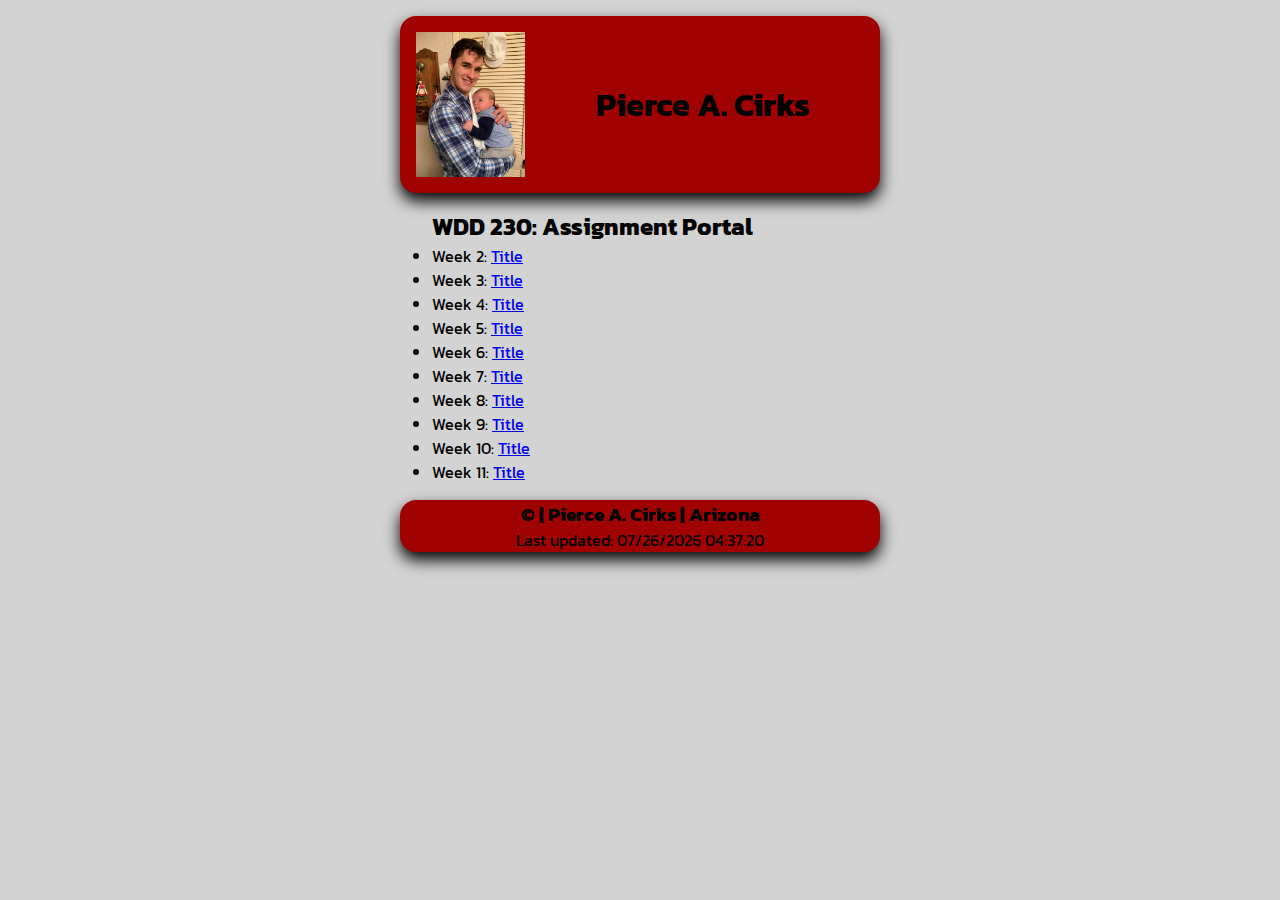
==== index.html @ 4cb47555 "portal" ====
<!DOCTYPE html>
<html lang="en">

<head>
    <meta charset="UTF-8">
    <meta http-equiv="X-UA-Compatible" content="IE=edge">
    <meta name="viewport" content="width=device-width, initial-scale=1.0">
    <link rel="preconnect" href="https://fonts.googleapis.com">
    <link rel="preconnect" href="https://fonts.gstatic.com" crossorigin>
    <link href="https://fonts.googleapis.com/css2?family=Kanit&display=swap" rel="stylesheet">
    <link rel="stylesheet" href="css/style.css">
    <title>Pierce's Portal</title>
    <meta name="description" content="Pierce Cirks' personal portal page for my WDD 230: Web Frontend 
    Development at Brigham Young University - Idaho">
</head>

<body>
    <div class="page">
        <header>
            <h1>Pierce A. Cirks</h1>
            <img src="images/pierce&robin.jpg" alt="photo of my baby boy, Robin and I">
        </header>
        <main>
            <section>
                <h2>WDD 230: Assignment Portal</h2>
                <ul>
                    <li>Week 2: <a href="#">Title</a></li>
                    <li>Week 3: <a href="#">Title</a></li>
                    <li>Week 4: <a href="#">Title</a></li>
                    <li>Week 5: <a href="#">Title</a></li>
                    <li>Week 6: <a href="#">Title</a></li>
                    <li>Week 7: <a href="#">Title</a></li>
                    <li>Week 8: <a href="#">Title</a></li>
                    <li>Week 9: <a href="#">Title</a></li>
                    <li>Week 10: <a href="#">Title</a></li>
                    <li>Week 11: <a href="#">Title</a></li>
                </ul>
            </section>
        </main>
        <footer>
            <h3>© <span class="todaysyear"></span> | Pierce A. Cirks | Arizona</h3>
            <p>Last updated: <span id="lastmodified"></span></p>
        </footer>
    </div>
    <script src="scripts/last_modified.js"></script>
</body>

</html>
---- css/style.css ----
* {
    margin: 0;
    padding: 0;
    box-sizing: border-box;
}

body {
    font-size: 16px;
    font-family: 'Kanit', sans-serif;
    background-color: lightgray;
}

header {
    display: grid;
}

header h1 {
    grid-row: 1/2;
    grid-column: 2/3;
}

header img {
    grid-column: 1/2;
    max-width: 125px;
    padding: 1rem 0rem 1rem 1rem;
}

header, 
footer {
    background-color: rgb(160, 2, 2);
    border-radius: 1rem;
    box-shadow: 0rem 0.5rem 1rem;
    margin: 1rem 0rem;
    align-items: center;
}

footer {
    text-align: center;
}

main {
    margin-left: 2rem;
}

/* Class Selectors */

.page {
    margin: 0 auto;
    max-width: 480px;
}
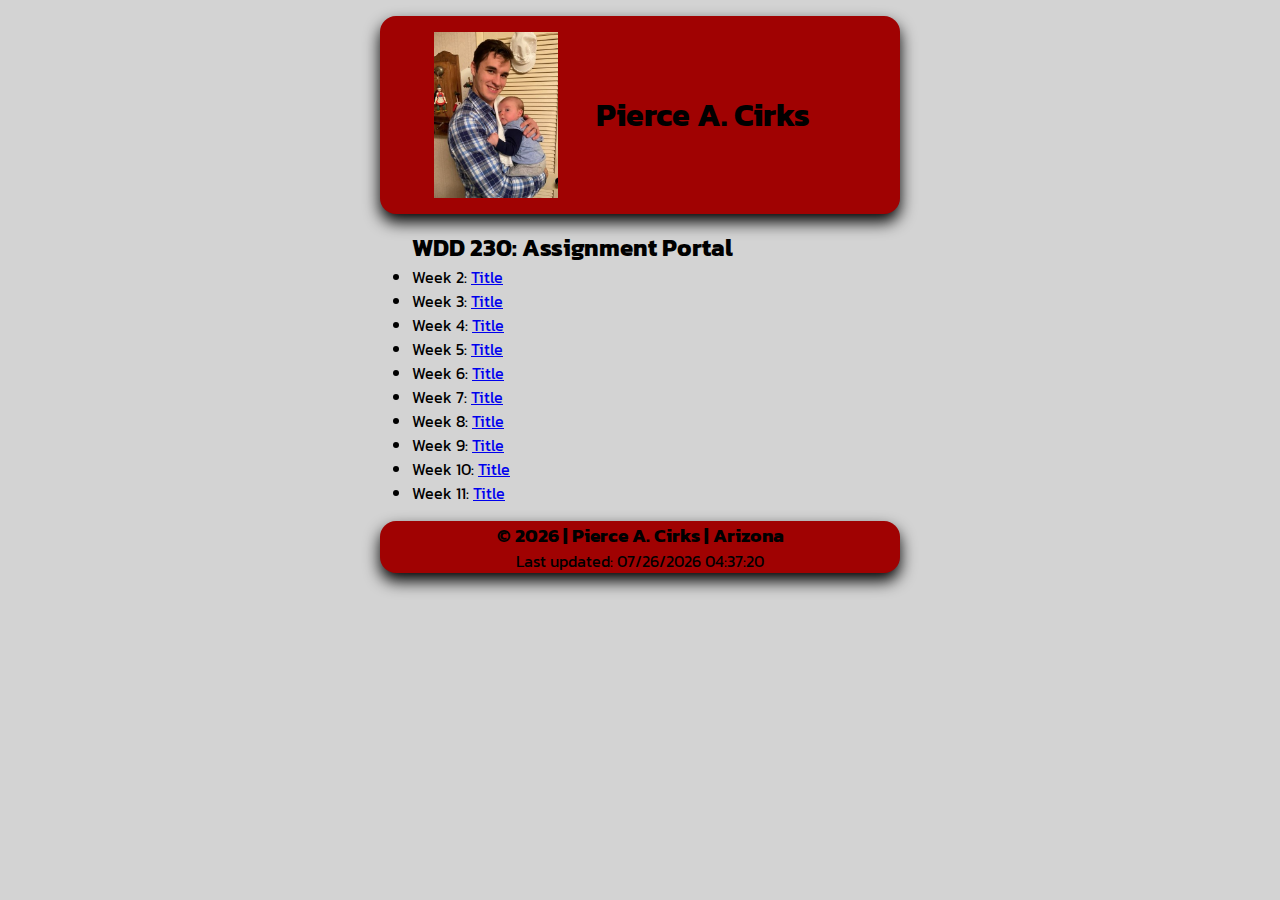
==== commit 1215d07c: "Mobile view option made" ====
--- a/index.html
+++ b/index.html
@@ -8,7 +8,9 @@
     <link rel="preconnect" href="https://fonts.googleapis.com">
     <link rel="preconnect" href="https://fonts.gstatic.com" crossorigin>
     <link href="https://fonts.googleapis.com/css2?family=Kanit&display=swap" rel="stylesheet">
-    <link rel="stylesheet" href="css/style.css">
+    <link rel="stylesheet" href="styles/normalize.css">
+    <link rel="stylesheet" href="css/small.css">
+    <link rel="stylesheet" href="css/medium.css">
     <title>Pierce's Portal</title>
     <meta name="description" content="Pierce Cirks' personal portal page for my WDD 230: Web Frontend 
     Development at Brigham Young University - Idaho">
--- a/css/small.css
+++ b/css/small.css
@@ -0,0 +1,50 @@
+* {
+    margin: 0;
+    padding: 0;
+    box-sizing: border-box;
+}
+
+body {
+    font-size: 16px;
+    font-family: 'Kanit', sans-serif;
+    background-color: lightgray;
+}
+
+header {
+    display: grid;
+    padding: 1rem;
+}
+
+header h1 {
+    grid-row: 2/3;
+}
+
+header img {
+    grid-column: 1/2;
+    max-width: 125px;
+    margin-left: auto;
+    margin-right: auto;
+}
+
+header, 
+footer {
+    background-color: rgb(160, 2, 2);
+    align-items: center;
+    justify-content: center;
+}
+
+footer {
+    text-align: center;
+}
+
+main {
+    margin-left: 2rem;
+}
+
+/* Class Selectors */
+
+.page {
+    margin: 0 auto;
+    max-width: 32.5em;
+}
+
--- a/css/medium.css
+++ b/css/medium.css
@@ -0,0 +1,18 @@
+@media (min-width: 32.5em) {
+
+    header,
+    footer {
+        border-radius: 1rem;
+        box-shadow: 0rem 0.5rem 1rem;
+        margin: 1rem 0rem;
+    }
+
+    header {
+        grid-template-columns: 200px 1fr;
+    }
+
+    header h1 {
+        grid-row: 1/2;
+        grid-column: 2/3;
+    }
+}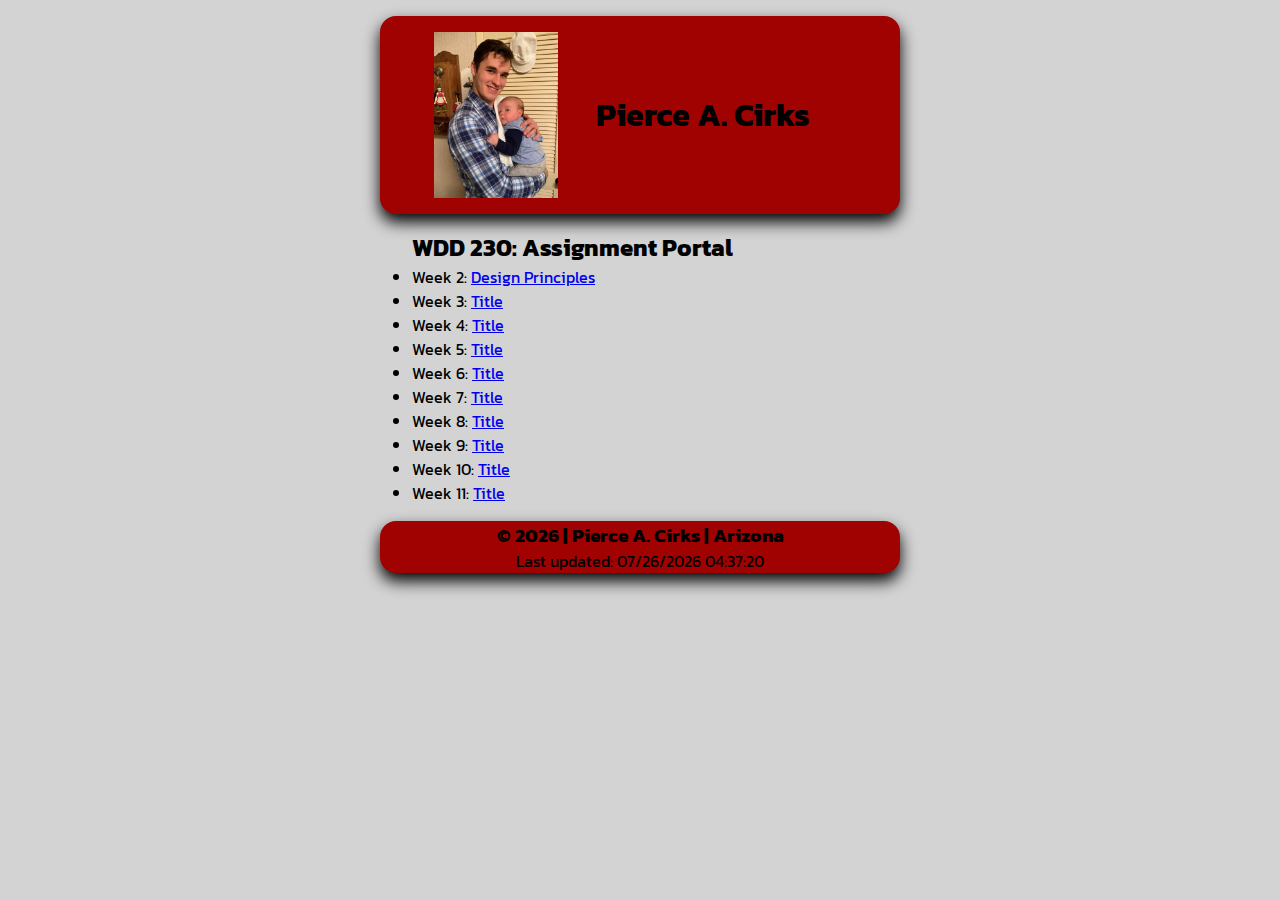
==== commit 4dd072a2: "added page" ====
--- a/index.html
+++ b/index.html
@@ -26,7 +26,7 @@
             <section>
                 <h2>WDD 230: Assignment Portal</h2>
                 <ul>
-                    <li>Week 2: <a href="#">Title</a></li>
+                    <li>Week 2: <a href="lesson2/design-principles.html">Design Principles</a></li>
                     <li>Week 3: <a href="#">Title</a></li>
                     <li>Week 4: <a href="#">Title</a></li>
                     <li>Week 5: <a href="#">Title</a></li>
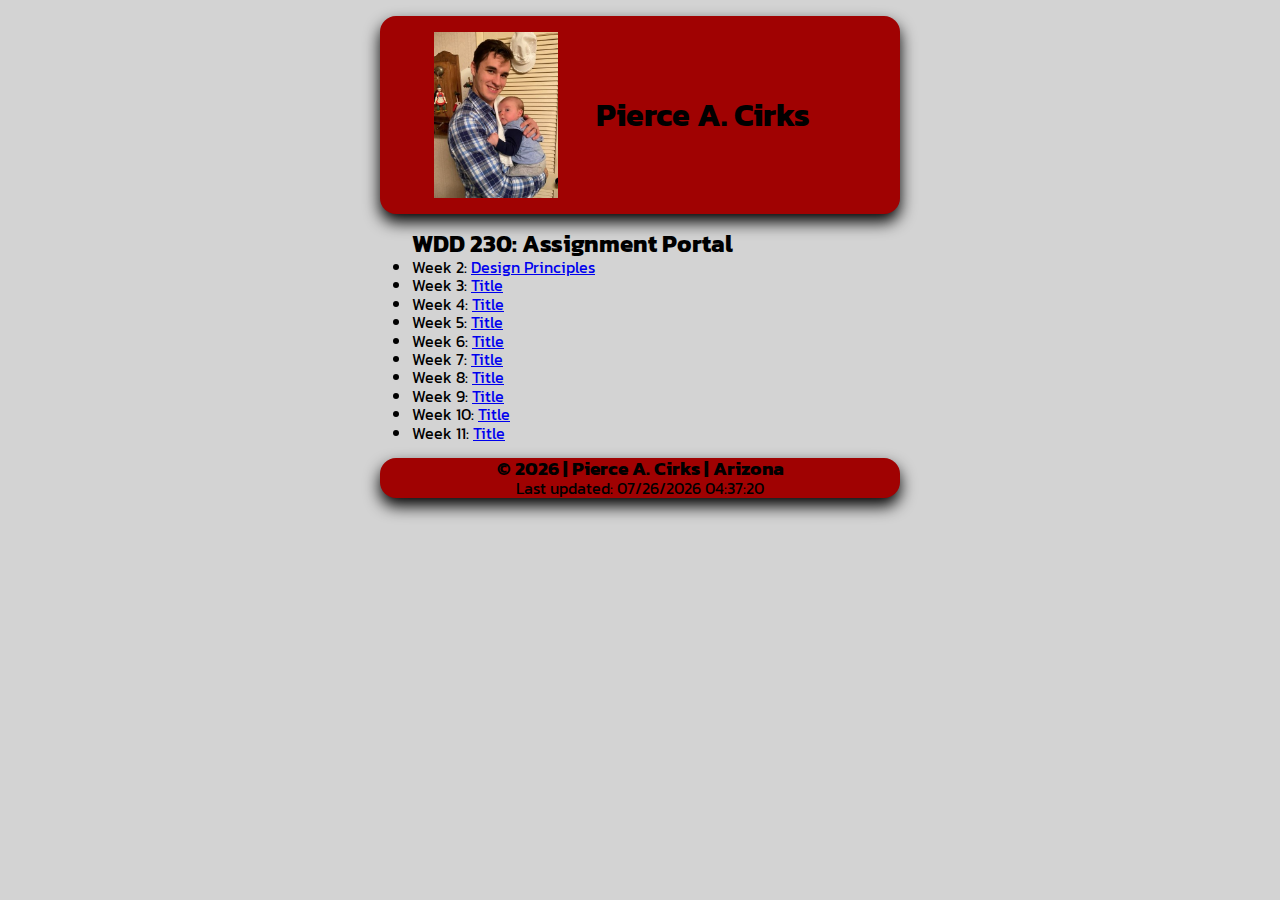
==== commit 15d2132f: "Small tweaks" ====
--- a/index.html
+++ b/index.html
@@ -9,8 +9,8 @@
     <link rel="preconnect" href="https://fonts.gstatic.com" crossorigin>
     <link href="https://fonts.googleapis.com/css2?family=Kanit&display=swap" rel="stylesheet">
     <link rel="stylesheet" href="styles/normalize.css">
-    <link rel="stylesheet" href="css/small.css">
-    <link rel="stylesheet" href="css/medium.css">
+    <link rel="stylesheet" href="styles/small.css">
+    <link rel="stylesheet" href="styles/medium.css">
     <title>Pierce's Portal</title>
     <meta name="description" content="Pierce Cirks' personal portal page for my WDD 230: Web Frontend 
     Development at Brigham Young University - Idaho">
@@ -26,16 +26,16 @@
             <section>
                 <h2>WDD 230: Assignment Portal</h2>
                 <ul>
-                    <li>Week 2: <a href="lesson2/design-principles.html">Design Principles</a></li>
-                    <li>Week 3: <a href="#">Title</a></li>
-                    <li>Week 4: <a href="#">Title</a></li>
-                    <li>Week 5: <a href="#">Title</a></li>
-                    <li>Week 6: <a href="#">Title</a></li>
-                    <li>Week 7: <a href="#">Title</a></li>
-                    <li>Week 8: <a href="#">Title</a></li>
-                    <li>Week 9: <a href="#">Title</a></li>
-                    <li>Week 10: <a href="#">Title</a></li>
-                    <li>Week 11: <a href="#">Title</a></li>
+                    <li>Week 2: <a target="_blank" href="lesson2/design-principles.html">Design Principles</a></li>
+                    <li>Week 3: <a target="_blank" href="#">Title</a></li>
+                    <li>Week 4: <a target="_blank" href="#">Title</a></li>
+                    <li>Week 5: <a target="_blank" href="#">Title</a></li>
+                    <li>Week 6: <a target="_blank" href="#">Title</a></li>
+                    <li>Week 7: <a target="_blank" href="#">Title</a></li>
+                    <li>Week 8: <a target="_blank" href="#">Title</a></li>
+                    <li>Week 9: <a target="_blank" href="#">Title</a></li>
+                    <li>Week 10: <a target="_blank" href="#">Title</a></li>
+                    <li>Week 11: <a target="_blank" href="#">Title</a></li>
                 </ul>
             </section>
         </main>
--- a/styles/small.css
+++ b/styles/small.css
@@ -0,0 +1,50 @@
+* {
+    margin: 0;
+    padding: 0;
+    box-sizing: border-box;
+}
+
+body {
+    font-size: 16px;
+    font-family: 'Kanit', sans-serif;
+    background-color: lightgray;
+}
+
+header {
+    display: grid;
+    padding: 1rem;
+}
+
+header h1 {
+    grid-row: 2/3;
+}
+
+header img {
+    grid-column: 1/2;
+    max-width: 125px;
+    margin-left: auto;
+    margin-right: auto;
+}
+
+header, 
+footer {
+    background-color: rgb(160, 2, 2);
+    align-items: center;
+    justify-content: center;
+}
+
+footer {
+    text-align: center;
+}
+
+main {
+    margin-left: 2rem;
+}
+
+/* Class Selectors */
+
+.page {
+    margin: 0 auto;
+    max-width: 32.5em;
+}
+
--- a/styles/medium.css
+++ b/styles/medium.css
@@ -0,0 +1,18 @@
+@media (min-width: 32.5em) {
+
+    header,
+    footer {
+        border-radius: 1rem;
+        box-shadow: 0rem 0.5rem 1rem;
+        margin: 1rem 0rem;
+    }
+
+    header {
+        grid-template-columns: 200px 1fr;
+    }
+
+    header h1 {
+        grid-row: 1/2;
+        grid-column: 2/3;
+    }
+}